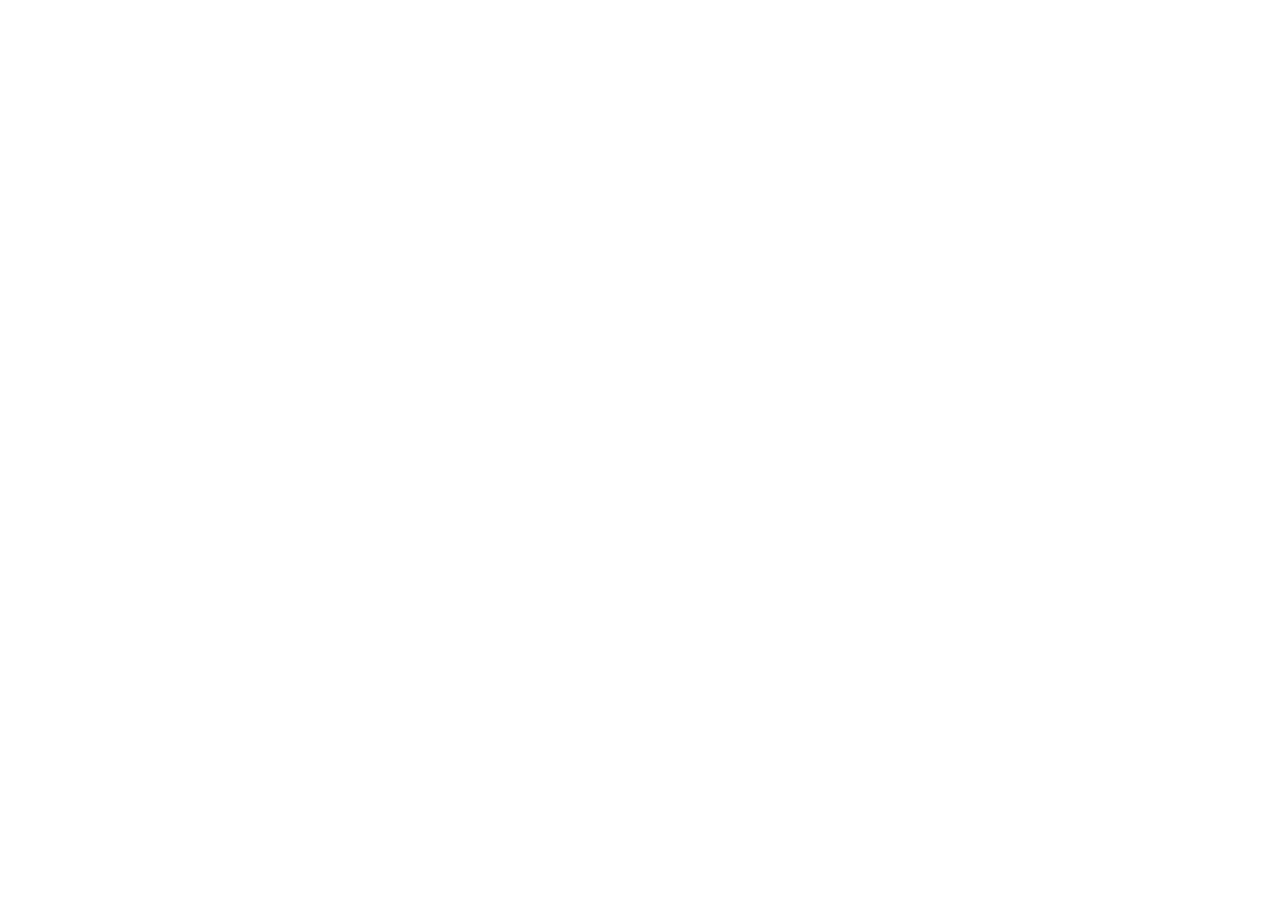
==== docs/index.html @ 3179ed5e "docs agregados" ====
<!doctype html><html lang="en"><head><meta charset="utf-8"/><link rel="icon" href="/favicon.ico"/><meta name="viewport" content="width=device-width,initial-scale=1"/><meta name="theme-color" content="#000000"/><meta name="description" content="Web site created using create-react-app"/><link rel="apple-touch-icon" href="/logo192.png"/><link rel="manifest" href="/manifest.json"/><link rel="stylesheet" href="https://cdnjs.cloudflare.com/ajax/libs/animate.css/4.1.1/animate.min.css"/><title>GifExpertApp</title><script defer="defer" src="/static/js/main.6c2645d1.js"></script><link href="/static/css/main.fcb3096a.css" rel="stylesheet"></head><body><noscript>You need to enable JavaScript to run this app.</noscript><div id="root"></div></body></html>
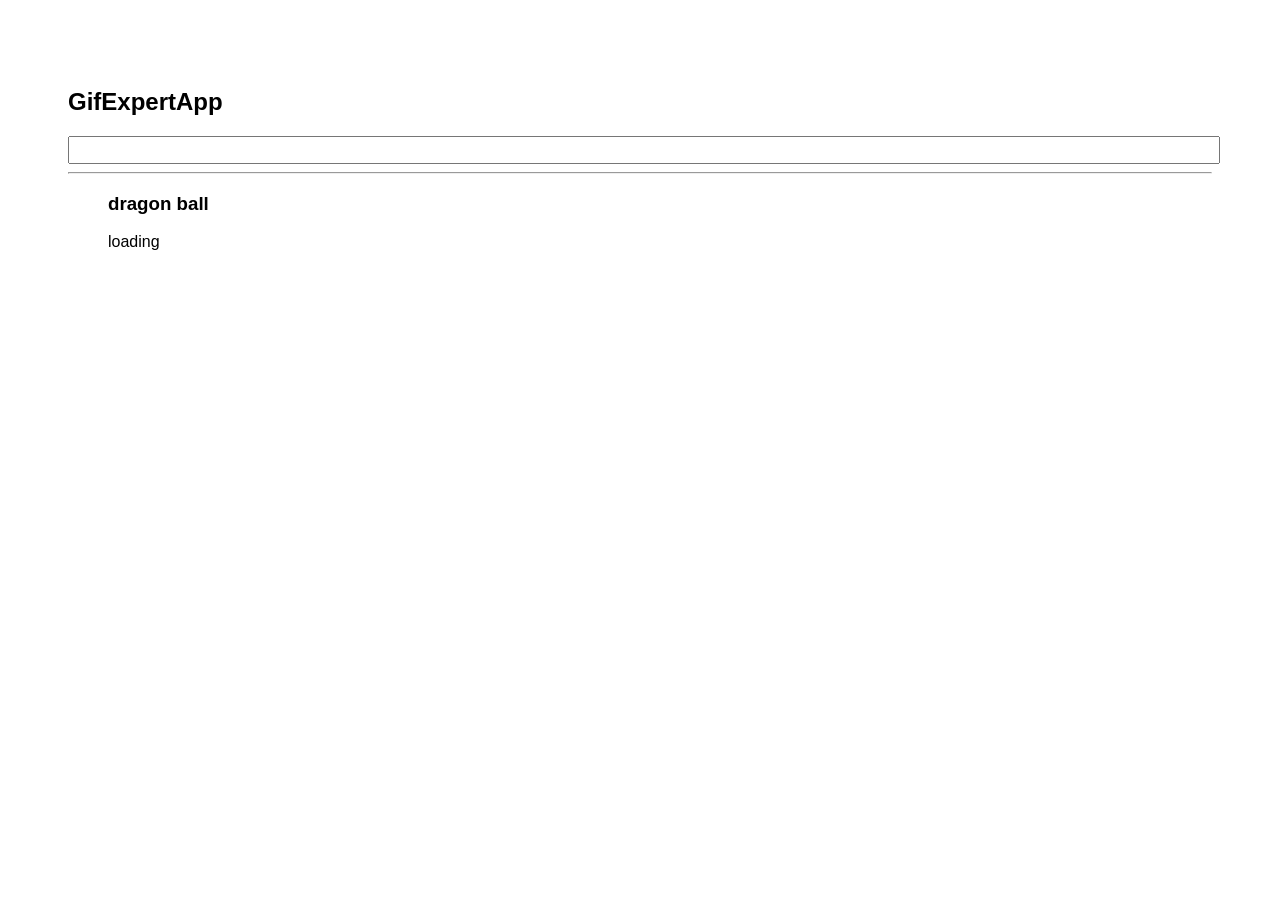
==== commit 8271bb02: "index actualizado x2" ====
--- a/docs/index.html
+++ b/docs/index.html
@@ -1 +1,22 @@
-<!doctype html><html lang="en"><head><meta charset="utf-8"/><link rel="icon" href="/favicon.ico"/><meta name="viewport" content="width=device-width,initial-scale=1"/><meta name="theme-color" content="#000000"/><meta name="description" content="Web site created using create-react-app"/><link rel="apple-touch-icon" href="/logo192.png"/><link rel="manifest" href="/manifest.json"/><link rel="stylesheet" href="https://cdnjs.cloudflare.com/ajax/libs/animate.css/4.1.1/animate.min.css"/><title>GifExpertApp</title><script defer="defer" src="/static/js/main.6c2645d1.js"></script><link href="/static/css/main.fcb3096a.css" rel="stylesheet"></head><body><noscript>You need to enable JavaScript to run this app.</noscript><div id="root"></div></body></html>+<!doctype html>
+<html lang="en">
+
+<head>
+    <meta charset="utf-8" />
+    <link rel="icon" href="./favicon.ico" />
+    <meta name="viewport" content="width=device-width,initial-scale=1" />
+    <meta name="theme-color" content="#000000" />
+    <meta name="description" content="Web site created using create-react-app" />
+    <link rel="apple-touch-icon" href="./logo192.png" />
+    <link rel="manifest" href="./manifest.json" />
+    <link rel="stylesheet" href="https://cdnjs.cloudflare.com/ajax/libs/animate.css/4.1.1/animate.min.css" />
+    <title>GifExpertApp</title>
+    <script defer="defer" src="./static/js/main.6c2645d1.js"></script>
+    <link href="./static/css/main.fcb3096a.css" rel="stylesheet">
+</head>
+
+<body><noscript>You need to enable JavaScript to run this app.</noscript>
+    <div id="root"></div>
+</body>
+
+</html>
--- a/docs/static/css/main.fcb3096a.css
+++ b/docs/static/css/main.fcb3096a.css
@@ -0,0 +1,2 @@
+*{font-family:Helvetica,Arial,sans-serif}body{padding:60px}input{color:red;font-size:1.2rem;width:100%}.card-grid{display:flex;flex-wrap:wrap}.card{align-content:center;border:1px solid gray;border-radius:6px;margin-bottom:10px;margin-right:10px;overflow:hidden}.card p{padding:5px;text-align:center}.card img{max-height:170px}
+/*# sourceMappingURL=main.fcb3096a.css.map*/
